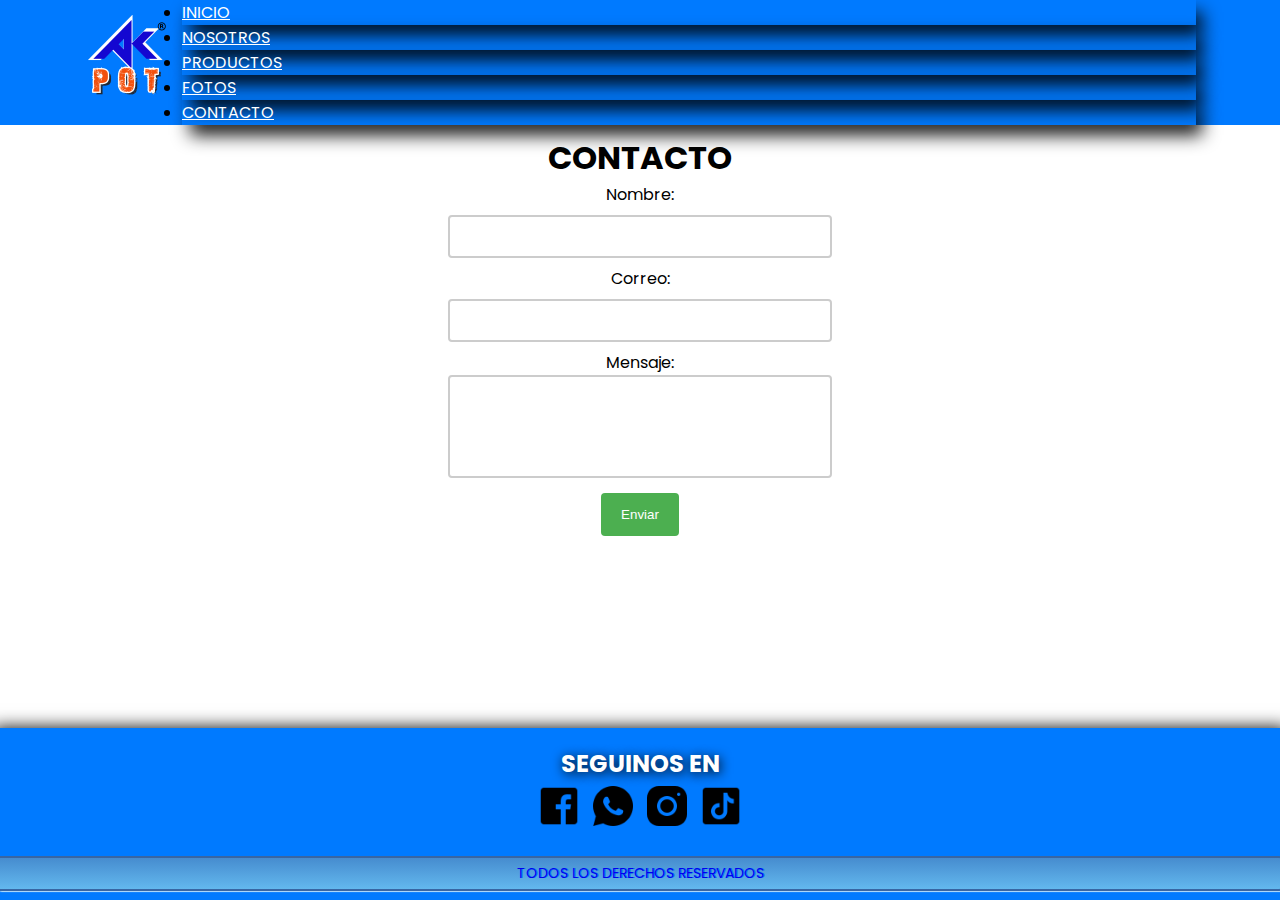
==== sections/contacto.html @ 8bff96b3 "primer commit" ====
<!DOCTYPE html>
<html lang="es">
<head>
    <meta charset="UTF-8">
    <meta http-equiv="X-UA-Compatible" content="IE=edge">
    <meta name="viewport" content="width=device-width, initial-scale=1.0">
    <link href="https://cdn.jsdelivr.net/npm/bootstrap@5.0.2/dist/css/bootstrap.min.css" rel="stylesheet" integrity="sha384-EVSTQN3/azprG1Anm3QDgpJLIm9Nao0Yz1ztcQTwFspd3yD65VohhpuuCOmLASjC" crossorigin="anonymous">
    <link rel="stylesheet" href="../css/styles.css">
    <link rel="shortcut icon" href="../img/iconopestaña.png" type="image/x-icon">
    <title>Ak-Pot</title>
</head>
<body>
    <header class="header">
        <nav class="menu">
        <a href="../index.html">
        <img class="logo" src="../img/logoakpot.png" alt="">
        <ul class="nav nav-pills">
            <li class="nav-item">
                <a class="nav-link" aria-current="page" href="../index.html">Inicio</a>
            </li>
            <li class="nav-item">
                <a class="nav-link" href="nosotros.html">Nosotros</a>
            </li>
            <li class="nav-item">
                <a class="nav-link" href="productos.html">productos</a>
            </li>
            <li class="nav-item">
                <a class="nav-link" href="fotos.html">fotos</a>
            </li>
            <li class="nav-item">
                <a class="nav-link active" href="contacto.html">contacto</a>
            </li>
        </ul>
    </nav>
    </header>
        <main class="main_contacto">
            <h1 class="title">contacto</h1>
            <form>
                <label for="nombre">Nombre:</label><br>
                <input type="text" id="nombre" name="nombre"><br>
                <label for="correo">Correo:</label><br>
                <input type="email" id="correo" name="correo"><br>
                <label for="mensaje">Mensaje:</label><br>
                <textarea id="mensaje" name="mensaje" rows="5" cols="40"></textarea><br>
                <input type="submit" value="Enviar">
            </form>
        </main>
        <footer class="footer">
            <div class="h2">
                <h2 class="h2_bis">seguinos en</h2>
            </div>
            <div class="logos_redes">
                <img class="logo_face" src="../img/iconsfacebook.png" alt="face">
                <img class="logo_wsp" src="../img/iconswhatsapp.png" alt="wsp">
                <img class="logo_ig" src="../img/instagram.png" alt="ig">
                <img class="logo_tiktok" src="../img/iconstiktok.png" alt="tiktok">
            </div>
            <div class="derechos">
                <a href="https://es.wikipedia.org/wiki/Todos_los_derechos_reservados">
                    <p class="derechos_p">Todos los derechos reservados</p>
                </a>
            </div>
        </footer>
    </div>    
    <script src="https://cdn.jsdelivr.net/npm/bootstrap@5.0.2/dist/js/bootstrap.bundle.min.js" integrity="sha384-MrcW6ZMFYlzcLA8Nl+NtUVF0sA7MsXsP1UyJoMp4YLEuNSfAP+JcXn/tWtIaxVXM" crossorigin="anonymous"></script>
</body>
</html>
---- css/styles.css ----
@import url('https://fonts.googleapis.com/css2?family=Poppins:ital@1&family=Roboto:ital@1&display=swap');

*{
    margin: 0;
    padding: 0;
}

body {
    width: 100%;
    height: 100vh;
    display: grid;
    grid-template-areas: 
    "header"
    "cuerpo"
    "footer";
    font-family:'Poppins', sans-serif;
}

.header {
    grid-area: header; 
}

.cuerpo {
    grid-area: cuerpo;  
}


.footer {
    grid-area: footer;
    display: flex;
    flex-direction: column;
    align-items: center;
    text-transform: uppercase;
    background-color: #007aff;
    box-shadow: 0px 8px 17px 8px rgba(0, 0, 0, 1);
    padding-top: 18px;
}

nav{
    background-color: #007aff;
    color: black;
    display: flex;
    flex-direction: column;
    justify-content: flex-start; 
    align-items: center;
    text-transform: uppercase; 
    justify-content: center;
}

.nav-pills {
    width: 80%;
    justify-content: space-evenly;
}


.nav-link {
    color: #FFFFFF; 
}

ul li{
    margin-left: 10px;
    box-shadow: 7px 11px 18px -1px rgba(0, 0, 0, 0.92);
}

ul {
    padding-left: 0;
}

.main{
    border-bottom: 5px solid white;
    box-shadow: 0px 8px 17px 8px rgba(0, 0, 0, 1);
    display: grid;
    grid-template-rows: auto 1fr;
    grid-template-columns: 1fr 1fr;
    grid-template-areas: 
    "title title"
    "section section"
    "aside aside";
}

.title, .title-prod  {
    grid-area: title;
    text-align: center;
    text-transform: uppercase;
}


.title-nos {
    text-align: center;
    text-transform: uppercase;
}

.section {
    grid-area: section;
    display: flex;

}

.aside {
    grid-area: aside;
    width: auto;
    display: grid;
    text-align: center;
    background-color: #007AFF;
    text-shadow: 1px 1px 1px white;
    text-transform: uppercase;
    border-left:  5px solid white;
}

.aside-item {
    margin: auto;
    margin-left: 10px;
    margin-right: 10px;
    border:  5px solid #FFFFFF;
    box-shadow: 0px 8px 17px 8px rgba(0, 0, 0, 1);
    background-color: #7fafef;
}

.foto_cuerpo{
    display: flex;
    align-items: center;
    background-color: #007aff;
    width: 100%;
}

.h2_bis{
    color: white;
    align-items: center;
    justify-content: center;
    text-transform: uppercase;
    text-shadow: 1px 2px 12px rgba(0, 0, 0, 1);
}

.main-nos{
    display: grid;
    gap: 10px;
}

main img {
    width: 100%;
}

main .p1, .p2, .p3 {
    text-align: center;
    background-color: #007AFF;
    text-shadow: 1px 1px 1px white;
    text-transform: uppercase;
    box-shadow: 0px 8px 17px 8px rgba(0, 0, 0, 1);
    background-color: #7fafef;
    padding: 20px 50px;
}

.contenedor-productos {
    width: 90%;
    margin: 0 auto;
}

.list-group_chevrolet {
    text-align: center;
}

.main_fotos{
    height: 65vh;
}

.main_contacto {
    height: 65vh;
}

form {
    width: 100%;
    margin: 0 auto;
    text-align: center;
    align-items: center;
}

input[type="text"], input[type="email"] {
    width: 60%;
    padding: 12px 20px;
    margin: 8px 0;
    box-sizing: border-box;
    border: 2px solid #ccc;
    border-radius: 4px;
}

textarea {
    width: 60%;
    padding: 12px 20px;
    box-sizing: border-box;
    border: 2px solid #ccc;
    border-radius: 4px;
    resize: none;
}

input[type="submit"] {
    background-color: #4CAF50;
    color: white;
    padding: 14px 20px;
    margin: 8px 0;
    border: none;
    border-radius: 4px;
    cursor: pointer;
}

input[type="submit"]:hover {
    background-color: #45a049;
}

.list-group_volks, .list-group_Renault{
    text-align: center;
}


.logo_face:hover, .logo_wsp:hover, .logo_ig:hover, .logo_tiktok:hover {
    border-color: transparent transparent transparent transparent;
    transform: rotate(360deg);
}

.logo_face, .logo_wsp, .logo_ig, .logo_tiktok {
    width: 50px;
    height: 50px;
    line-height: 46px;
    font-size: 20px;
    cursor: pointer;
    transition: all .5s ease-in-out;
}

.derechos {
    color: #FFFFFF;
    font-size: 14px;
    text-shadow: 1px 0px 0px #007AFF;
    box-shadow: 1px 1px 1px #BEE2F9;
    padding: 5px 7px;
    margin-top: 18px;
    border-radius: 10px;
    border: 2px solid #3866A3;
    background: linear-gradient(to top, #63B8EE, #468CCF);
    width: 100%;
    
}

.derechos a {
    text-decoration: none;
    text-align: center

}

.derechos:hover {
    color: #14396A;
    background: #468CCF;
    background: linear-gradient(to top, #468CCF, #63B8EE);
}

@media (min-width:480px) {

    nav {
        flex-direction: row;
    }

    .main {
        border-bottom: 5px solid white;
        box-shadow: 0px 8px 17px 8px rgb(0 0 0);
        display: grid;
        grid-template-rows: auto 1fr;
        grid-template-columns: 1fr 0fr;
        grid-template-areas:
            "title" 
            "title"
            "section "
            "section" 
            "aside" 
            "aside";
    }
    .title{
        width: 100%;
    }
}

@media (min-width:768px) {

    nav {
        flex-direction: row;
    }

    .main {
        border-bottom: 5px solid white;
        box-shadow: 0px 8px 17px 8px rgb(0 0 0);
        display: grid;
        grid-template-rows: auto 1fr;
        grid-template-columns: 1fr 1fr;
        grid-template-areas:
            "title title"
            "section aside"
            "section aside";
    }

    main  .p1, .p2, .p3 {
        padding: 30px 50px;
    }
}

@media (min-width:1024px) {

.contenedor-productos {
    width: 80%;
    margin: 0 auto;
}

.contendor-lista {
    display: flex;
    justify-content: space-between;
}

    form {
        width: 50%;
    }
}
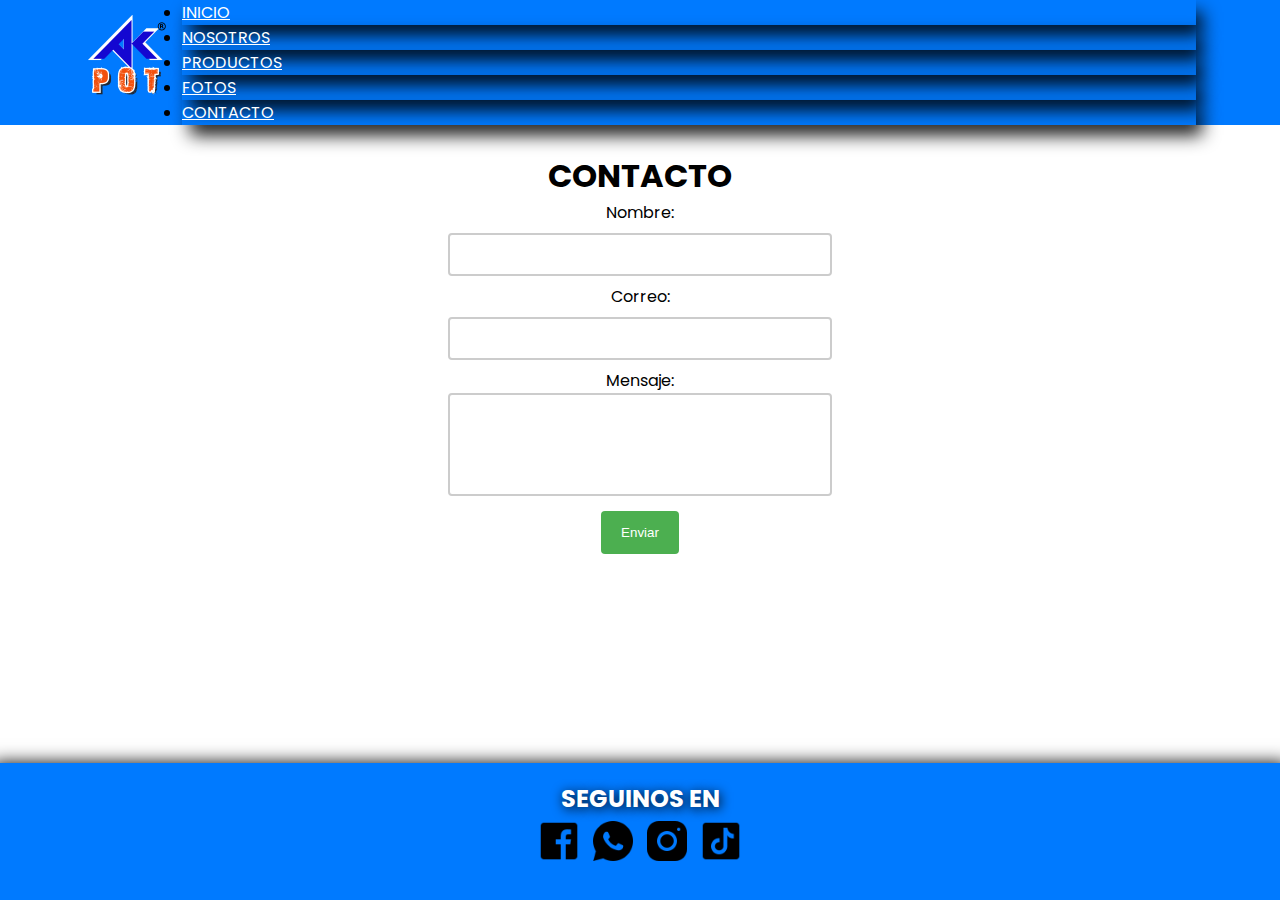
==== commit ceca633f: "prototipo" ====
--- a/sections/contacto.html
+++ b/sections/contacto.html
@@ -4,8 +4,10 @@
     <meta charset="UTF-8">
     <meta http-equiv="X-UA-Compatible" content="IE=edge">
     <meta name="viewport" content="width=device-width, initial-scale=1.0">
+    <meta name="keywords" content="capot,amortiguadores,racing,Ak-Pot">
+    <meta name="description" content="ofrecemos amortiguadores para capot de distintos modelos de autos que no traen el accesorio de fabrica, ayudando al usuario a tener una mejor accesibilidad a la hora de aplicar las medidas indicadas en el manual">
     <link href="https://cdn.jsdelivr.net/npm/bootstrap@5.0.2/dist/css/bootstrap.min.css" rel="stylesheet" integrity="sha384-EVSTQN3/azprG1Anm3QDgpJLIm9Nao0Yz1ztcQTwFspd3yD65VohhpuuCOmLASjC" crossorigin="anonymous">
-    <link rel="stylesheet" href="../css/styles.css">
+    <link rel="stylesheet" href="../css/estilos.css">
     <link rel="shortcut icon" href="../img/iconopestaña.png" type="image/x-icon">
     <title>Ak-Pot</title>
 </head>
@@ -55,11 +57,6 @@
                 <img class="logo_ig" src="../img/instagram.png" alt="ig">
                 <img class="logo_tiktok" src="../img/iconstiktok.png" alt="tiktok">
             </div>
-            <div class="derechos">
-                <a href="https://es.wikipedia.org/wiki/Todos_los_derechos_reservados">
-                    <p class="derechos_p">Todos los derechos reservados</p>
-                </a>
-            </div>
         </footer>
     </div>    
     <script src="https://cdn.jsdelivr.net/npm/bootstrap@5.0.2/dist/js/bootstrap.bundle.min.js" integrity="sha384-MrcW6ZMFYlzcLA8Nl+NtUVF0sA7MsXsP1UyJoMp4YLEuNSfAP+JcXn/tWtIaxVXM" crossorigin="anonymous"></script>
--- a/css/estilos.css
+++ b/css/estilos.css
@@ -0,0 +1,297 @@
+@charset "UTF-8";
+@import url("https://fonts.googleapis.com/css2?family=Poppins:ital@1&family=Roboto:ital@1&display=swap");
+.fotos_media_section {
+  display: flex;
+  width: 100%;
+  display: flex;
+  flex-wrap: wrap;
+  align-items: center;
+  justify-content: center;
+}
+.fotos_media_section .fotos_media {
+  align-items: center;
+  border: 2px solid #d8dde2;
+  padding: 10px;
+  border-radius: 25px;
+  width: 600px;
+  height: 450px;
+  margin: 10px;
+}
+.fotos_media_section .fotos_media .img_fotos {
+  align-items: center;
+}
+.fotos_media_section .fotos_media .img_fotos .img_tamaño {
+  width: 575px;
+  height: 400px;
+  align-items: center;
+  border-radius: 25px;
+}
+.fotos_media_section .fotos_media .img_fotos .img_tamaño .fotos_pie {
+  text-align: center;
+  text-transform: uppercase;
+  display: flex;
+  flex-direction: column;
+  align-items: center;
+  height: 400px;
+}
+
+* {
+  margin: 0;
+  padding: 0;
+}
+
+body {
+  width: 100%;
+  height: 100vh;
+  display: grid;
+  grid-template-areas: "header" "cuerpo" "footer";
+  font-family: "Poppins", sans-serif;
+}
+
+.header {
+  grid-area: header;
+}
+
+.cuerpo {
+  grid-area: cuerpo;
+}
+
+.footer {
+  grid-area: footer;
+  display: flex;
+  flex-direction: column;
+  align-items: center;
+  text-transform: uppercase;
+  background-color: #007aff;
+  box-shadow: 0px 8px 17px 8px rgb(0, 0, 0);
+  padding-top: 18px;
+}
+
+nav {
+  background-color: #007aff;
+  color: black;
+  display: flex;
+  flex-direction: column;
+  justify-content: flex-start;
+  align-items: center;
+  text-transform: uppercase;
+  justify-content: center;
+}
+
+.nav-pills {
+  width: 80%;
+  justify-content: space-evenly;
+}
+
+.nav-link {
+  color: #FFFFFF;
+}
+
+ul li {
+  margin-left: 10px;
+  box-shadow: 7px 11px 18px -1px rgba(0, 0, 0, 0.92);
+}
+
+ul {
+  padding-left: 0;
+}
+
+.main {
+  border-bottom: 5px solid white;
+  box-shadow: 0px 8px 17px 8px rgb(0, 0, 0);
+  display: grid;
+  grid-template-rows: auto 1fr;
+  grid-template-columns: 1fr 1fr;
+  grid-template-areas: "title title" "section section" "aside aside";
+}
+
+.title, .title-prod {
+  grid-area: title;
+  text-align: center;
+  text-transform: uppercase;
+}
+
+.title-nos {
+  text-align: center;
+  text-transform: uppercase;
+}
+
+.section {
+  grid-area: section;
+  display: flex;
+}
+
+.aside {
+  grid-area: aside;
+  width: auto;
+  display: grid;
+  text-align: center;
+  background-color: #007AFF;
+  text-shadow: 1px 1px 1px white;
+  text-transform: uppercase;
+  border-left: 5px solid white;
+}
+
+.aside-item {
+  margin: auto;
+  margin-left: 10px;
+  margin-right: 10px;
+  border: 5px solid #FFFFFF;
+  box-shadow: 0px 8px 17px 8px rgb(0, 0, 0);
+  background-color: #7fafef;
+}
+
+.foto_cuerpo {
+  display: flex;
+  align-items: center;
+  background-color: #007aff;
+  width: 100%;
+}
+
+.h2_bis {
+  color: white;
+  align-items: center;
+  justify-content: center;
+  text-transform: uppercase;
+  text-shadow: 1px 2px 12px rgb(0, 0, 0);
+}
+
+.main-nos {
+  display: grid;
+  gap: 10px;
+}
+
+main img {
+  width: 100%;
+}
+
+main .p1, .p2, .p3 {
+  text-align: center;
+  background-color: #007AFF;
+  text-shadow: 1px 1px 1px white;
+  text-transform: uppercase;
+  box-shadow: 0px 8px 17px 8px rgb(0, 0, 0);
+  background-color: #7fafef;
+  padding: 20px 50px;
+}
+
+.contenedor-productos {
+  width: 90%;
+  margin: 0 auto;
+}
+
+.list-group_chevrolet {
+  text-align: center;
+}
+
+.main_fotos {
+  height: 65vh;
+}
+
+.main_contacto {
+  height: 65vh;
+}
+
+form {
+  width: 100%;
+  margin: 0 auto;
+  text-align: center;
+  align-items: center;
+}
+
+input[type=text], input[type=email] {
+  width: 60%;
+  padding: 12px 20px;
+  margin: 8px 0;
+  box-sizing: border-box;
+  border: 2px solid #ccc;
+  border-radius: 4px;
+}
+
+textarea {
+  width: 60%;
+  padding: 12px 20px;
+  box-sizing: border-box;
+  border: 2px solid #ccc;
+  border-radius: 4px;
+  resize: none;
+}
+
+input[type=submit] {
+  background-color: #4CAF50;
+  color: white;
+  padding: 14px 20px;
+  margin: 8px 0;
+  border: none;
+  border-radius: 4px;
+  cursor: pointer;
+}
+
+input[type=submit]:hover {
+  background-color: #45a049;
+}
+
+.list-group_volks, .list-group_Renault {
+  text-align: center;
+}
+
+.logo_face:hover, .logo_wsp:hover, .logo_ig:hover, .logo_tiktok:hover {
+  border-color: transparent transparent transparent transparent;
+  transform: rotate(360deg);
+}
+
+.logo_face, .logo_wsp, .logo_ig, .logo_tiktok {
+  width: 50px;
+  height: 50px;
+  line-height: 46px;
+  font-size: 20px;
+  cursor: pointer;
+  transition: all 0.5s ease-in-out;
+}
+
+
+@media (min-width: 480px) {
+  nav {
+    flex-direction: row;
+  }
+  .main {
+    border-bottom: 5px solid white;
+    box-shadow: 0px 8px 17px 8px rgb(0, 0, 0);
+    display: grid;
+    grid-template-rows: auto 1fr;
+    grid-template-columns: 1fr 0fr;
+    grid-template-areas: "title" "title" "section " "section" "aside" "aside";
+  }
+  .title {
+    width: 100%;
+  }
+}
+@media (min-width: 768px) {
+  nav {
+    flex-direction: row;
+  }
+  .main {
+    border-bottom: 5px solid white;
+    box-shadow: 0px 8px 17px 8px rgb(0, 0, 0);
+    display: grid;
+    grid-template-rows: auto 1fr;
+    grid-template-columns: 1fr 1fr;
+    grid-template-areas: "title title" "section aside" "section aside";
+  }
+  main .p1, .p2, .p3 {
+    padding: 30px 50px;
+  }
+}
+@media (min-width: 1024px) {
+  .contenedor-productos {
+    width: 80%;
+    margin: 0 auto;
+  }
+  .contendor-lista {
+    display: flex;
+    justify-content: space-between;
+  }
+  form {
+    width: 50%;
+  }
+}/*# sourceMappingURL=estilos.css.map */